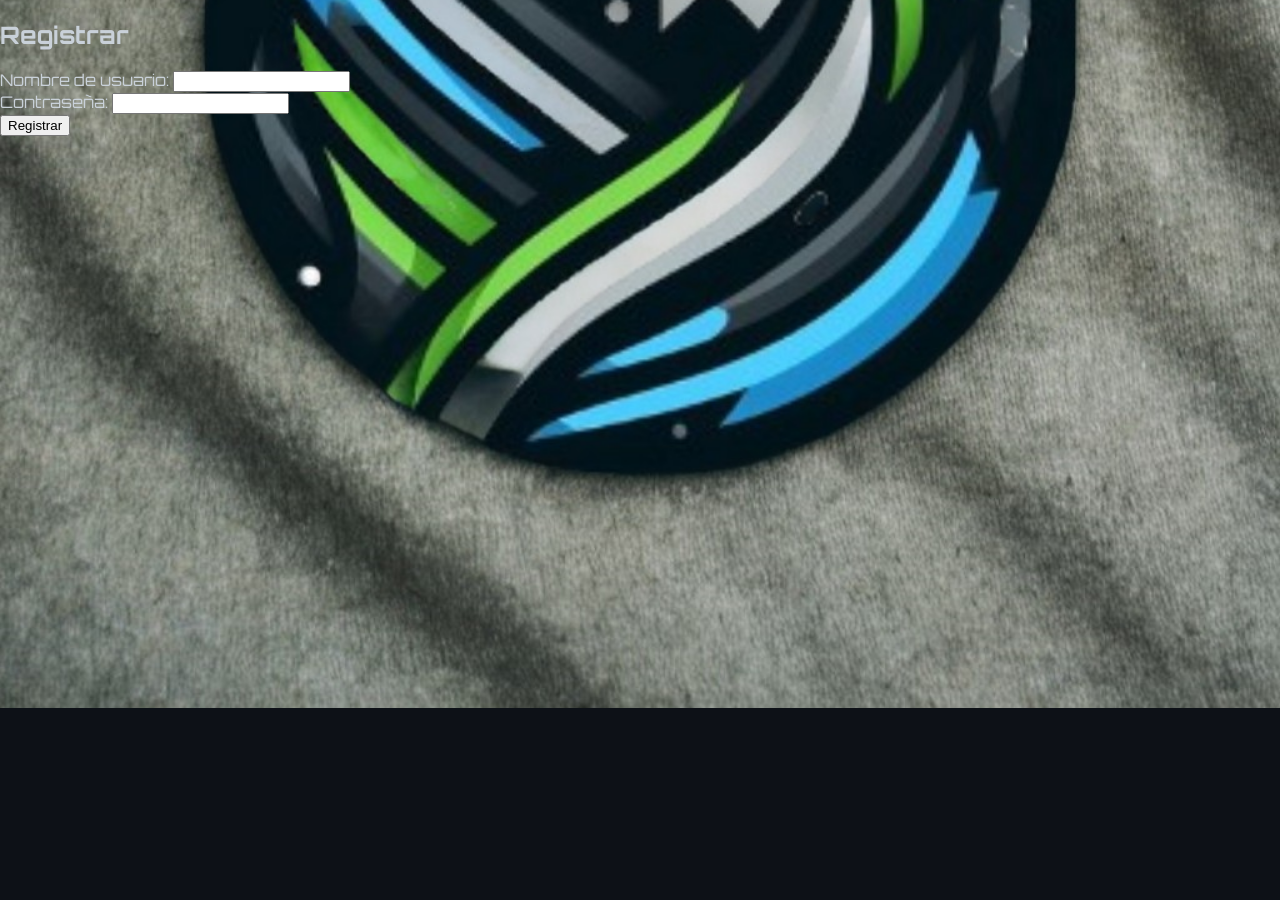
==== register.html @ 57a07742 "Add files via upload" ====
<!DOCTYPE html>
<html>
<head>
    <link rel="stylesheet" type="text/css" href="estilos.css">
    <title>Registrar</title>
</head>
<body>
    <h2>Registrar</h2>
    <form id="registerForm">
        <label for="username">Nombre de usuario:</label>
        <input type="text" id="username" name="username" required>
        <br>
        <label for="password">Contraseña:</label>
        <input type="password" id="password" name="password" required>
        <br>
        <button type="submit">Registrar</button>
    </form>

    <script>
        document.getElementById('registerForm').addEventListener('submit', function(event) {
            event.preventDefault();
            const username = document.getElementById('username').value;
            const password = document.getElementById('password').value;

            if (localStorage.getItem(username)) {
                alert('El nombre de usuario ya existe. Elige otro.');
            } else {
                localStorage.setItem(username, password);
                alert('Registro exitoso. Ahora puedes iniciar sesión.');
                window.location.href = 'login.html';
            }
        });
    </script>
</body>
</html>
---- estilos.css ----
/* Importar fuente de Google Fonts */
@import url('https://fonts.googleapis.com/css2?family=Orbitron:wght@400;700&display=swap');

/* Estilo del cuerpo de la página */
body {
    font-family: 'Orbitron', sans-serif;
    margin: 0;
    background-image: url('fondo.png');
    background-size: cover;
    background-position: center;
    background-repeat: no-repeat;
    background-color: #0d1117;
    color: #c9d1d9;
}

/* Estilo del menú */
.menu {
    display: flex;
    list-style-type: none;
    background-color: #161b22;
    padding: 0;
    margin: 0;
    align-items: center;
    box-shadow: 0 2px 10px rgba(0, 0, 0, 0.2);
    position: fixed;
    top: 0;
    width: 100%;
    z-index: 1000;
}

.menu li {
    position: relative;
    padding: 14px 20px;
}

.menu li a {
    color: #58a6ff;
    text-decoration: none;
    padding: 10px 15px;
    display: block;
    transition: background-color 0.3s, color 0.3s;
}

.menu li a:hover {
    background-color: #238636;
    border-radius: 4px;
}

/* Estilo del menú de perfil */
.profile-menu {
    margin-left: auto;
    display: flex;
    align-items: center;
    position: relative;
}

.user-icon {
    cursor: pointer;
    color: white;
    display: flex;
    align-items: center;
    justify-content: center;
    width: 40px;
    height: 40px;
    border-radius: 50%;
    background-color: #238636;
    margin: 5px;
    transition: transform 0.3s;
}

.user-icon img {
    border-radius: 50%;
    width: 100%;
    height: 100%;
}

.user-icon:hover {
    transform: scale(1.2);
}

.dropdown-content {
    display: none;
    position: absolute;
    top: 100%;
    left: 0;
    background-color: #161b22;
    min-width: 160px;
    box-shadow: 0 8px 16px rgba(0,0,0,0.2);
    z-index: 1;
    border-radius: 4px;
}

.profile-menu .dropdown-content {
    right: 0;
    left: auto;
}

.dropdown-content a {
    color: #58a6ff;
    padding: 12px 16px;
    text-decoration: none;
    display: block;
    transition: background-color 0.3s, color 0.3s;
}

.dropdown-content a:hover {
    background-color: #238636;
    border-radius: 4px;
}

.dropdown:hover .dropdown-content {
    display: block;
}

.profile-menu:hover .dropdown-content {
    display: block;
}

/* Estilo del contenedor de fondo */
.background-container {
    background-size: cover;
    background-position: center;
    padding: 80px 0 50px 0; /* Ajuste para el padding superior */
}

/* Estilo del contenedor de contenido */
.content-container {
    background-color: #21262d;
    padding: 20px;
    margin: 20px auto;
    max-width: 800px;
    box-shadow: 0 0 10px rgba(0, 0, 0, 0.1);
    border-radius: 8px;
    transition: transform 0.3s, box-shadow 0.3s;
}

.content-container:hover {
    transform: scale(1.05);
    box-shadow: 0 0 15px rgba(0, 0, 0, 0.2);
}

.content-container h1 {
    font-size: 2em;
    color: #58a6ff;
}

.content-container p {
    font-size: 1em;
    color: #8b949e;
}

.container-items {
    display: grid;
    grid-template-columns: repeat(auto-fit, minmax(250px, 1fr));
    gap: 20px;
}

.item {
    border-radius: 0px;
    overflow: hidden;
    transition: box-shadow 0.3s ease, transform 0.3s ease;
    background-color:  #004AAD; /* Agregado para mejorar el contraste */
}

.item:hover {
    box-shadow: 0 10px 20px rgba(0, 0, 0, 0.15);
    transform: translateY(-5px); /* Efecto sutil de elevación */
}

.item img {
    width: 100%;
    height: auto; /* Ajuste automático de altura */
    aspect-ratio: 16 / 9; /* Mantiene una relación de aspecto fija */
    object-fit: cover;
    transition: transform 0.5s ease;
}

.item figure {
    overflow: hidden;
    margin: 0;
}

.item:hover img {
    transform: scale(1.05); /* Escala más sutil */
}

.info-product {
    padding: 15px 20px;
    line-height: 1.6; /* Ajusta el interlineado para mejor lectura */
    display: flex;
    flex-direction: column;
    gap: 10px;
    background-color:  #004AAD; /* Fondo para destacar la información */
    border-top: 1px solid #0400fa; /* Delimitación superior */
}

.price {
    font-size: 20px;
    font-weight: 700; /* Peso de fuente más ligero */
}

.info-product button {
    border: none;
    background-color: #000;
    color: #000;
    padding: 12px 20px; /* Ajuste del padding para mejor estética */
    cursor: pointer;
    border-radius: 5px; /* Bordes redondeados para el botón */
    transition: background-color 0.3s ease, transform 0.3s ease;
}

.info-product button:hover {
    background-color: #333; /* Cambio de color al pasar el ratón */
    transform: scale(1.05); /* Escala del botón al pasar el ratón */
}

/* Estilo del contenedor del carrito de productos */
.container-cart-products {
    position: absolute;
    top: 50px; /* Ajusta según tu diseño */
    right: 10px; /* Ajusta según tu diseño */
    width: 300px; /* Ajusta según tu diseño */
    background: #000;
    border: 1px solid #000;
    box-shadow: 0 2px 5px rgba(0,0,0,0.2);
    z-index: 1000;
    border-radius: 5px;
    padding: 15px; /* Añadido padding para mejor espaciado */
}

/* Estilo para el icono del carrito */
.icon-cart {
    width: 24px;
    height: 24px;
    cursor: pointer;
}

/* Estilo para la cuenta de productos en el carrito */
.count-products {
    position: absolute;
    top: -10px;
    right: -10px;
    background-color: red;
    color: white;
    border-radius: 50%;
    width: 20px;
    height: 20px;
    display: flex;
    align-items: center;
    justify-content: center;
    font-size: 0.8em;
}

/* Estilo para la lista de productos en el carrito */
.cart-product-list {
    max-height: 250px; /* Ajusta según tu diseño */
    overflow-y: auto;
    margin-top: 10px; /* Añadido margen superior para separación */
}

/* Estilo para cada producto en la lista del carrito */
.cart-product {
    display: flex;
    align-items: center;
    margin-bottom: 15px; /* Aumentado margen inferior para separación */
    padding: 5px 0; /* Añadido padding para mejor espaciado */
    border-bottom: 1px solid #ddd; /* Línea divisoria opcional */
}

/* Estilo para la imagen del producto en el carrito */
.cart-product img {
    width: 0px; /* Tamaño de imagen ajustado */
    height: 0px; /* Tamaño de imagen ajustado */
    object-fit: cover; /* Mantiene la proporción de la imagen */
    margin-right: 0px; /* Espacio entre la imagen y el texto */
}

/* Estilo para el total del carrito */
.cart-total {
    display: flex;
    justify-content: space-between;
    font-weight: bold;
    margin-top: 10px; /* Añadido margen superior para separación */
    border-top: 1px solid #ddd; /* Línea divisoria opcional */
    padding-top: 10px; /* Espaciado superior */
}
.icon-close {
    width: 20px;
    height: 20px;
    cursor: pointer;
}

.icon-close:hover {
    stroke: red; /* Cambia el color al pasar el ratón */
}

.cart-product {
    display: flex;
    justify-content: space-between;
    align-items: center;
    padding: 10px;
    border-bottom: 1px solid rgba(0, 0, 0, 0.2);
    margin-bottom: 10px;
}

.icon-close {
    cursor: pointer;
    background: transparent;
    border: none;
    font-size: 20px;
    color: red;
}
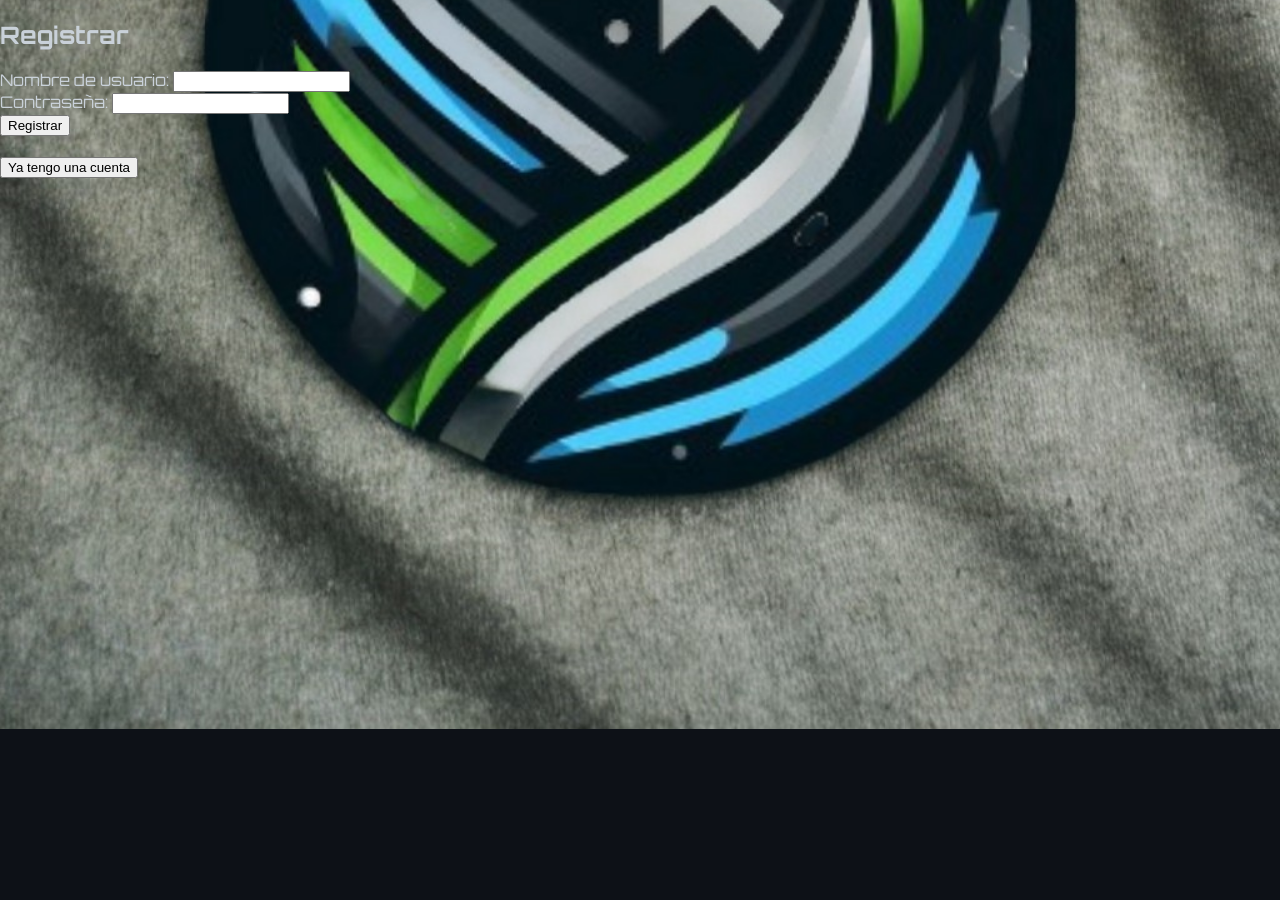
==== commit 18268ebe: "Add files via upload" ====
--- a/register.html
+++ b/register.html
@@ -1,21 +1,22 @@
 <!DOCTYPE html>
 <html>
-<head>
-    <link rel="stylesheet" type="text/css" href="estilos.css">
-    <title>Registrar</title>
-</head>
-<body>
-    <h2>Registrar</h2>
-    <form id="registerForm">
-        <label for="username">Nombre de usuario:</label>
-        <input type="text" id="username" name="username" required>
+    <head>
+        <link rel="stylesheet" type="text/css" href="estilos.css">
+        <title>Registrar</title>
+    </head>
+    <body>
+        <h2>Registrar</h2>
+        <form id="registerForm" action="register.php" method="POST">
+            <label for="username">Nombre de usuario:</label>
+            <input type="text" id="username" name="username" required>
+            <br>
+            <label for="password">Contraseña:</label>
+            <input type="password" id="password" name="password" required>
+            <br>
+            <button type="submit">Registrar</button>
+        </form>
         <br>
-        <label for="password">Contraseña:</label>
-        <input type="password" id="password" name="password" required>
-        <br>
-        <button type="submit">Registrar</button>
-    </form>
-
+        <button onclick="window.location.href='login.html'">Ya tengo una cuenta</button>
     <script>
         document.getElementById('registerForm').addEventListener('submit', function(event) {
             event.preventDefault();
